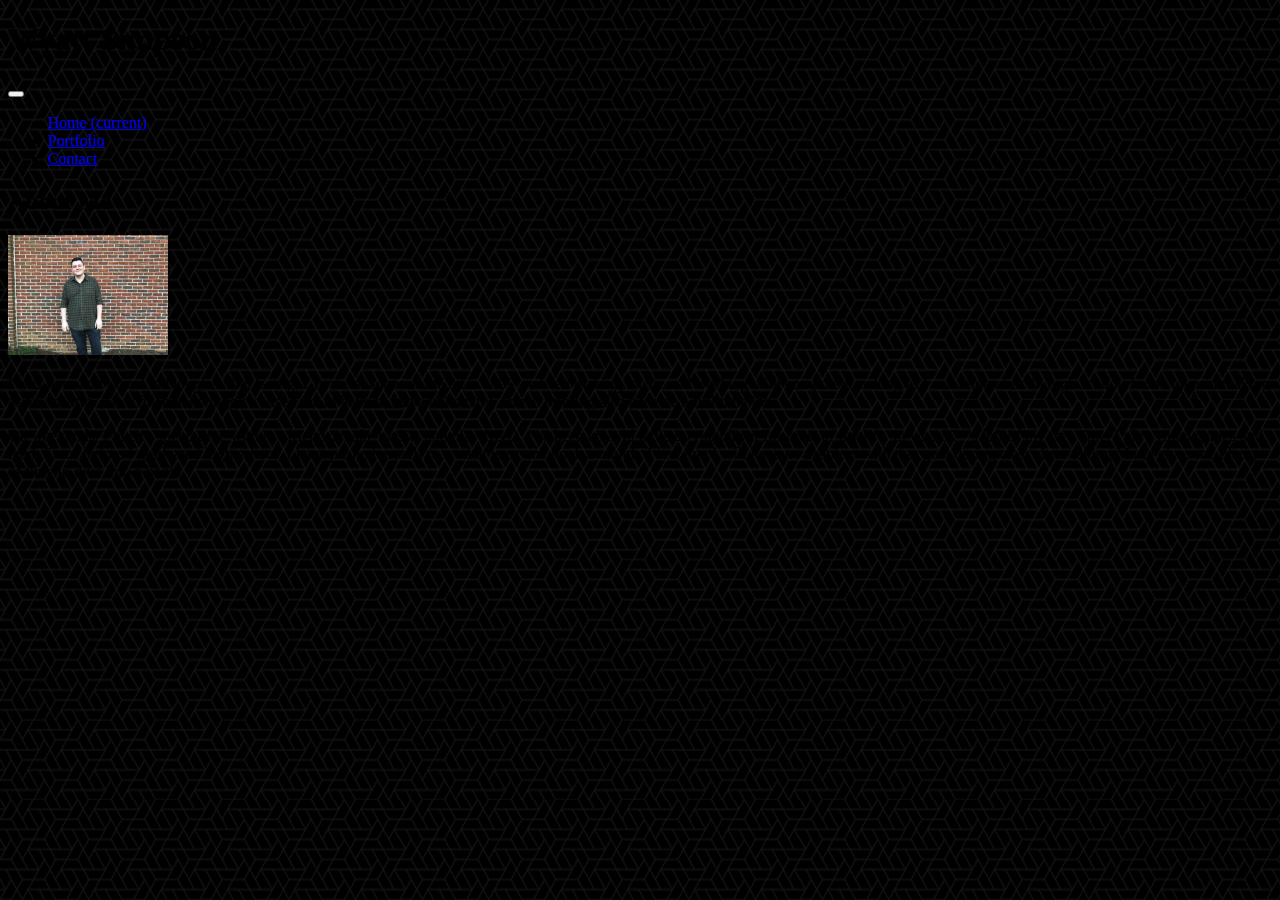
==== index.html @ 15f0ae23 "rocky mountain floundering" ====
<!DOCTYPE html>
<html>

<head>

    <meta name="viewport" content="width=, initial-scale=1.0" charset: "utf-8">

    <link rel="stylesheet" href="https://stackpath.bootstrapcdn.com/bootstrap/4.1.1/css/bootstrap.min.css" integrity="sha384-WskhaSGFgHYWDcbwN70/dfYBj47jz9qbsMId/iRN3ewGhXQFZCSftd1LZCfmhktB"
        crossorigin="anonymous">

    <title>About Me</title>
</head>

<body background="images/what-the-hex-dark.png">

    <nav class="navbar navbar-expand-lg navbar-light bg-light col-md-12">

        <h1 class="navbar-brand float-left">Wyatt Simpson</h1>

        <button class="navbar-toggler" type="button" data-toggle="collapse" data-target="#navbarSupportedContent" aria-controls="navbarSupportedContent"
            aria-expanded="false" aria-label="Toggle navigation">

            <span class="navbar-toggler-icon"></span>

        </button>

        <div class="collapse navbar-collapse float-right" id="navbarSupportedContent">

            <ul class="navbar-nav mr-auto">

                <li class="nav-item active">

                    <a class="nav-link" href="index.html">Home

                        <span class="sr-only">(current)</span>

                    </a>

                </li>

                <li class="nav-item">

                    <a class="nav-link" href="portfolio.html">Portfolio</a>

                </li>

                <li class="nav-item">

                    <a class="nav-link" href="contact.html">Contact</a>

                </li>

            </ul>

        </div>

    </nav>

    </div>

    </div>

    <div class="container bg-light">

        <div class="row">

            <h2>About Me</h2>

        </div>

        <div class="row">

            <div class="col-md-3">

                <img src="images/me.jpg" alt="#" height="120" width="160">

            </div>

            <div class="col-md-9">

                <p>
                    I was born and raised in Douglasville, Georgia, in the shadow of the ATL. I’ve been making music and working with computers
                    as long as I can remember. In high school, I took up printmaking as an artform. After financial struggle
                    caused me to have to leave university, screen printing also became a full time job.
                </p>

                <p>
                    On weekends, I like to spend time with my friends, make music, and play D&D. I've been an avid tabletop rpg player for most
                    of my life. In what’s left of my free time, I play video games and read. Since before I graduated high
                    school, I have pushed myself to read at least one book a month. I feel that I will have no problem with
                    that goal during class since taking Marta gives me plenty of time to dive into a book.
                </p>

            </div>

        </div>

    </div>

</body>

</html>
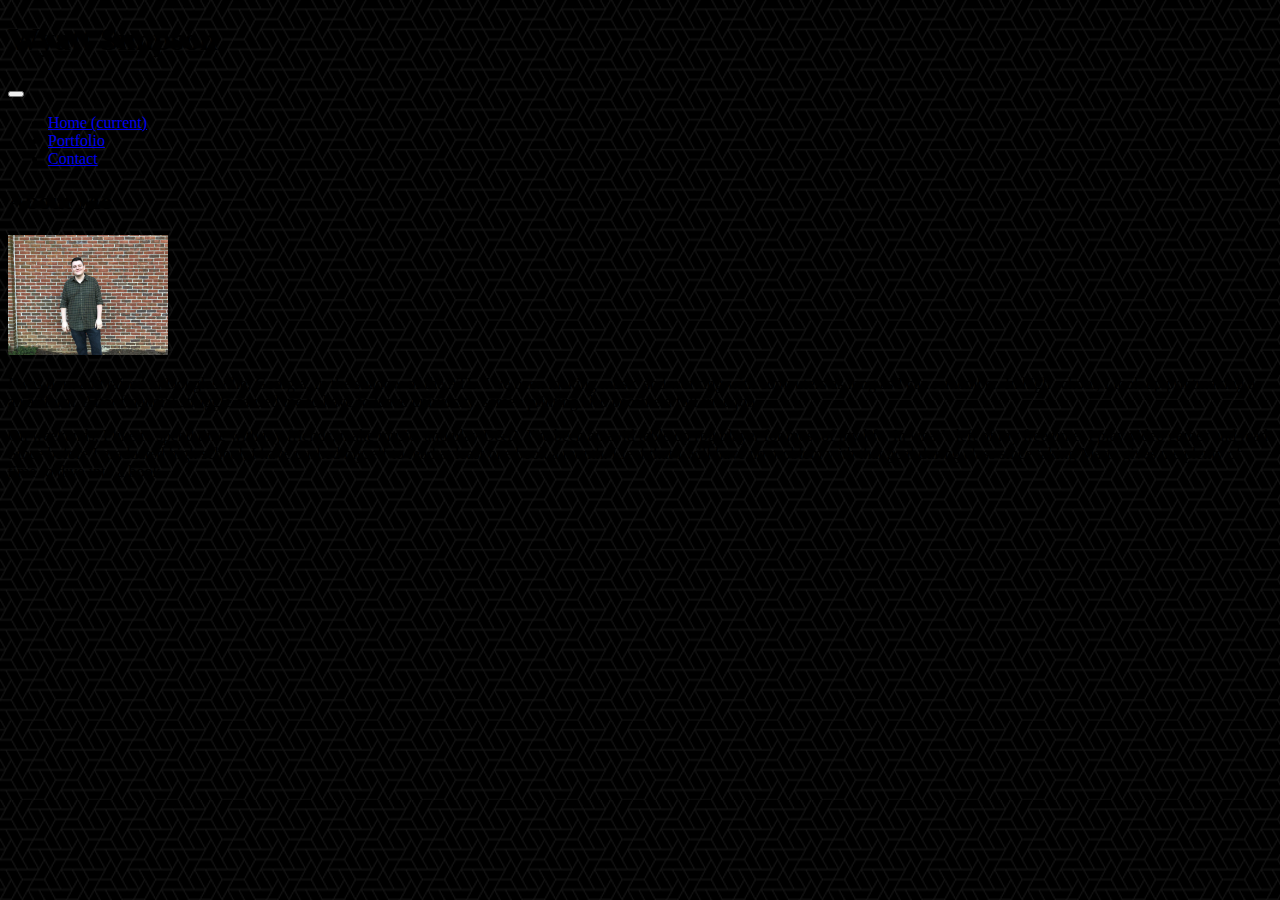
==== commit 67507d6d: "boilerplate added, css added, minor changes" ====
--- a/index.html
+++ b/index.html
@@ -1,102 +1,110 @@
 <!DOCTYPE html>
-<html>
+<html lang="en">
 
 <head>
 
-    <meta name="viewport" content="width=, initial-scale=1.0" charset: "utf-8">
+    <meta name="viewport" content="width=, initial-scale=1.0">
 
-    <link rel="stylesheet" href="https://stackpath.bootstrapcdn.com/bootstrap/4.1.1/css/bootstrap.min.css" integrity="sha384-WskhaSGFgHYWDcbwN70/dfYBj47jz9qbsMId/iRN3ewGhXQFZCSftd1LZCfmhktB"
-        crossorigin="anonymous">
+    <meta charset= "UTF-8">
 
+    <link rel="stylesheet" href="https://stackpath.bootstrapcdn.com/bootstrap/4.1.1/css/bootstrap.min.css" integrity="sha384-WskhaSGFgHYWDcbwN70/dfYBj47jz9qbsMId/iRN3ewGhXQFZCSftd1LZCfmhktB"crossorigin="anonymous">
+
+    <link rel="stylesheet" href="assets/css/style.css">
+    
     <title>About Me</title>
+    
 </head>
 
-<body background="images/what-the-hex-dark.png">
+<!-- bg-image on body tag is outdated, use the css sheet for it -->
+<body>
 
     <nav class="navbar navbar-expand-lg navbar-light bg-light col-md-12">
 
         <h1 class="navbar-brand float-left">Wyatt Simpson</h1>
-
+    
         <button class="navbar-toggler" type="button" data-toggle="collapse" data-target="#navbarSupportedContent" aria-controls="navbarSupportedContent"
             aria-expanded="false" aria-label="Toggle navigation">
-
+    
             <span class="navbar-toggler-icon"></span>
-
+    
         </button>
-
+    
         <div class="collapse navbar-collapse float-right" id="navbarSupportedContent">
-
+    
             <ul class="navbar-nav mr-auto">
-
+    
                 <li class="nav-item active">
-
+    
                     <a class="nav-link" href="index.html">Home
-
+    
                         <span class="sr-only">(current)</span>
-
+    
                     </a>
-
+    
                 </li>
-
+    
                 <li class="nav-item">
-
+    
                     <a class="nav-link" href="portfolio.html">Portfolio</a>
-
+    
                 </li>
-
+    
                 <li class="nav-item">
-
+    
                     <a class="nav-link" href="contact.html">Contact</a>
-
+    
                 </li>
-
+    
             </ul>
-
+    
         </div>
-
+    
     </nav>
 
-    </div>
-
-    </div>
-
-    <div class="container bg-light">
-
+    <!-- m(argin)t(op)-md-3 -->
+    <div class="container bg-light mt-md-3">
+    
         <div class="row">
-
+    
             <h2>About Me</h2>
-
+    
         </div>
-
+    
         <div class="row">
-
+    
             <div class="col-md-3">
-
+    
                 <img src="images/me.jpg" alt="#" height="120" width="160">
-
+    
             </div>
-
+    
             <div class="col-md-9">
-
+    
                 <p>
                     I was born and raised in Douglasville, Georgia, in the shadow of the ATL. I’ve been making music and working with computers
                     as long as I can remember. In high school, I took up printmaking as an artform. After financial struggle
                     caused me to have to leave university, screen printing also became a full time job.
                 </p>
-
+    
                 <p>
                     On weekends, I like to spend time with my friends, make music, and play D&D. I've been an avid tabletop rpg player for most
                     of my life. In what’s left of my free time, I play video games and read. Since before I graduated high
                     school, I have pushed myself to read at least one book a month. I feel that I will have no problem with
                     that goal during class since taking Marta gives me plenty of time to dive into a book.
                 </p>
-
+    
             </div>
-
+    
         </div>
-
+    
     </div>
 
 </body>
 
+</html>
+
+
+
+</body>
+
 </html>--- a/assets/css/style.css
+++ b/assets/css/style.css
@@ -0,0 +1,3 @@
+body {
+    background-image: url("../images/what-the-hex-dark.png")
+}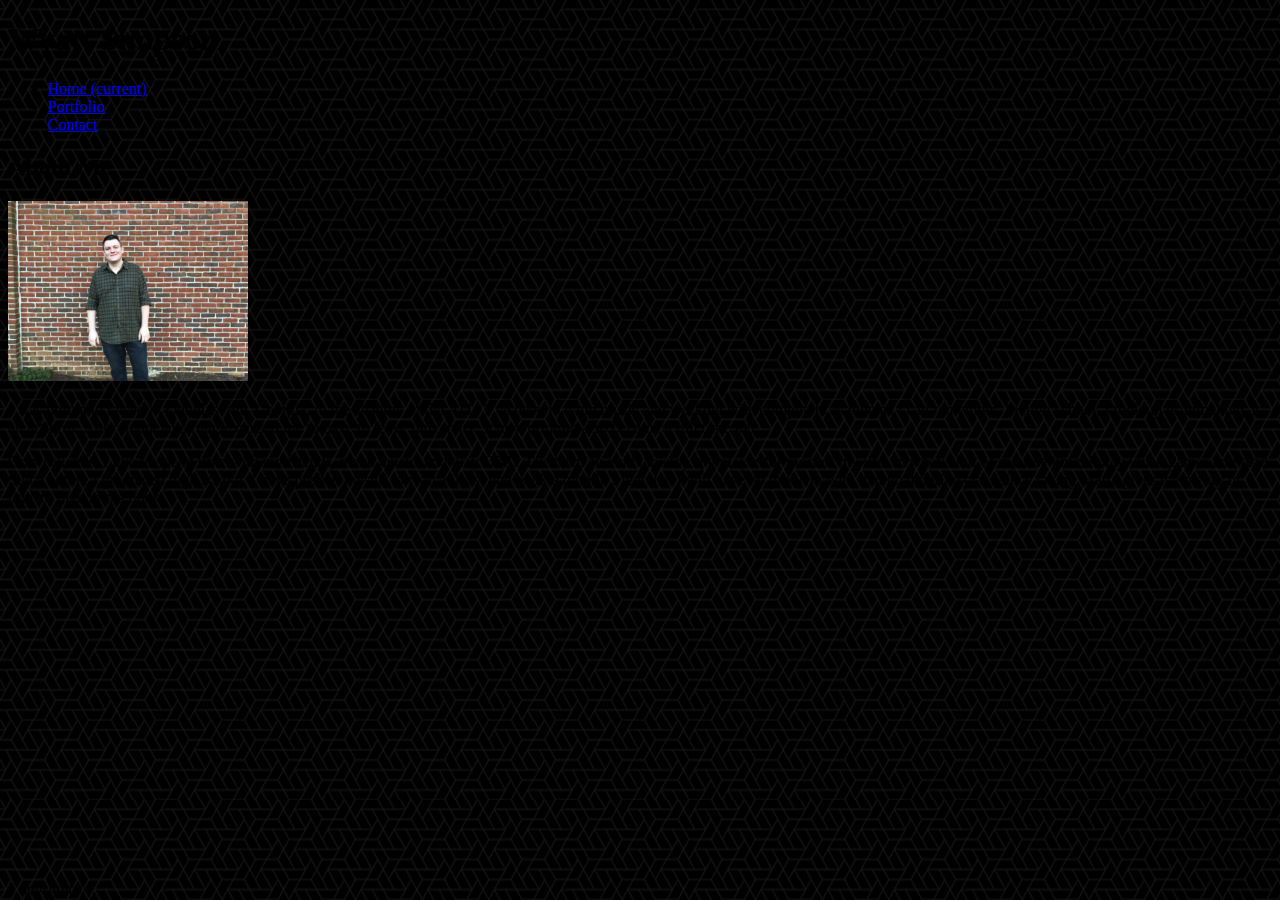
==== commit 03dd8dd4: "Major code changes, still needs polish" ====
--- a/index.html
+++ b/index.html
@@ -5,105 +5,104 @@
 
     <meta name="viewport" content="width=, initial-scale=1.0">
 
-    <meta charset= "UTF-8">
+    <meta charset="UTF-8">
 
-    <link rel="stylesheet" href="https://stackpath.bootstrapcdn.com/bootstrap/4.1.1/css/bootstrap.min.css" integrity="sha384-WskhaSGFgHYWDcbwN70/dfYBj47jz9qbsMId/iRN3ewGhXQFZCSftd1LZCfmhktB"crossorigin="anonymous">
+    <link rel="stylesheet" href="https://stackpath.bootstrapcdn.com/bootstrap/4.1.1/css/bootstrap.min.css" integrity="sha384-WskhaSGFgHYWDcbwN70/dfYBj47jz9qbsMId/iRN3ewGhXQFZCSftd1LZCfmhktB"
+        crossorigin="anonymous">
 
     <link rel="stylesheet" href="assets/css/style.css">
-    
+
     <title>About Me</title>
-    
+
 </head>
 
 <!-- bg-image on body tag is outdated, use the css sheet for it -->
+
 <body>
 
     <nav class="navbar navbar-expand-lg navbar-light bg-light col-md-12">
 
-        <h1 class="navbar-brand float-left">Wyatt Simpson</h1>
-    
-        <button class="navbar-toggler" type="button" data-toggle="collapse" data-target="#navbarSupportedContent" aria-controls="navbarSupportedContent"
-            aria-expanded="false" aria-label="Toggle navigation">
-    
-            <span class="navbar-toggler-icon"></span>
-    
-        </button>
-    
-        <div class="collapse navbar-collapse float-right" id="navbarSupportedContent">
-    
-            <ul class="navbar-nav mr-auto">
-    
-                <li class="nav-item active">
-    
-                    <a class="nav-link" href="index.html">Home
-    
-                        <span class="sr-only">(current)</span>
-    
-                    </a>
-    
-                </li>
-    
-                <li class="nav-item">
-    
-                    <a class="nav-link" href="portfolio.html">Portfolio</a>
-    
-                </li>
-    
-                <li class="nav-item">
-    
-                    <a class="nav-link" href="contact.html">Contact</a>
-    
-                </li>
-    
-            </ul>
-    
-        </div>
-    
+        <h1 class="navbar-brand ml-3 mr-auto">Wyatt Simpson</h1>
+
+        <ul class="navbar-nav mr-3 ml-auto">
+
+            <li class="nav-item active float-right">
+
+                <a class="nav-link" href="index.html">Home
+
+                    <span class="sr-only">(current)</span>
+
+                </a>
+
+            </li>
+
+            <li class="nav-item float-right">
+
+                <a class="nav-link" href="portfolio.html">Portfolio</a>
+
+            </li>
+
+            <li class="nav-item float-right">
+
+                <a class="nav-link" href="contact.html">Contact</a>
+
+            </li>
+
+        </ul>
+
     </nav>
 
     <!-- m(argin)t(op)-md-3 -->
-    <div class="container bg-light mt-md-3">
-    
+    <div class="wrapper container bg-light mt-md-3">
+
         <div class="row">
-    
-            <h2>About Me</h2>
-    
+
+            <h2 class="col-md-12 mt-md-3 text-center">About Me</h2>
+
         </div>
-    
+
         <div class="row">
-    
-            <div class="col-md-3">
-    
-                <img src="images/me.jpg" alt="#" height="120" width="160">
-    
+
+            <div class="clearfix col-12">
+
+                <div class="float-left px-1 py-1 card bg-info mx-md-3">
+
+                    <img class="img-thumbnail" src="assets/images/me.jpg" alt="Picture of Wyatt" height="180" width="240">
+
+                </div>
+
+                <div class="float-left">
+            
+                    <p class="aboutMe">
+                        I was born and raised in Douglasville, Georgia, in the shadow of the ATL. I’ve been making music and working with computers
+                        as long as I can remember. In high school, I took up printmaking as an artform. After financial struggle
+                        caused me to have to leave university, screen printing also became a full time job.
+                    </p>
+
+                    <p class="aboutMe">
+                        On weekends, I like to spend time with my friends, make music, and play D&D. I've been an avid tabletop rpg player for most
+                        of my life. In what’s left of my free time, I play video games and read. Since before I graduated high
+                        school, I have pushed myself to read at least one book a month. I feel that I will have no problem with
+                        that goal during class since taking Marta gives me plenty of time to dive into a book.
+                    </p>
+
+                </div>
+
             </div>
-    
-            <div class="col-md-9">
-    
-                <p>
-                    I was born and raised in Douglasville, Georgia, in the shadow of the ATL. I’ve been making music and working with computers
-                    as long as I can remember. In high school, I took up printmaking as an artform. After financial struggle
-                    caused me to have to leave university, screen printing also became a full time job.
-                </p>
-    
-                <p>
-                    On weekends, I like to spend time with my friends, make music, and play D&D. I've been an avid tabletop rpg player for most
-                    of my life. In what’s left of my free time, I play video games and read. Since before I graduated high
-                    school, I have pushed myself to read at least one book a month. I feel that I will have no problem with
-                    that goal during class since taking Marta gives me plenty of time to dive into a book.
-                </p>
-    
-            </div>
-    
+
         </div>
-    
+
     </div>
 
-</body>
+    <footer class="container-fluid footer bg-light">
 
-</html>
+        <div class="text-center">
 
+            <p class="ftrTxt">Copyright©</p>
 
+        </div>
+
+    </footer>
 
 </body>
 
--- a/assets/css/style.css
+++ b/assets/css/style.css
@@ -1,3 +1,19 @@
 body {
     background-image: url("../images/what-the-hex-dark.png")
+}
+
+.wrapper {
+    margin-bottom: 75px;
+}
+
+
+footer {
+    width: 100%;
+    position: fixed;
+    bottom: 0;   
+}
+
+.ftrTxt {
+    position: relative;
+    top: 15px;
 }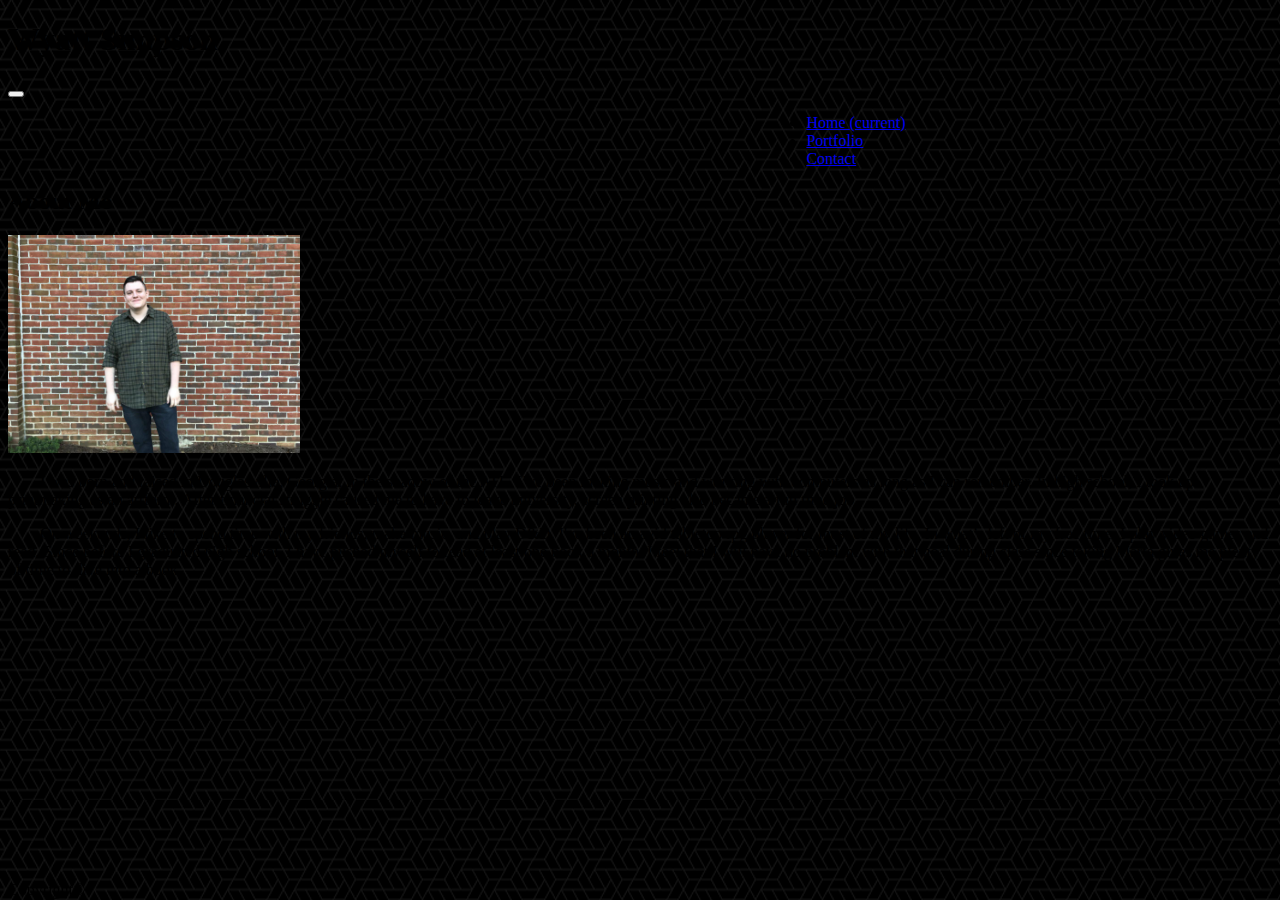
==== commit abe65e5b: "final touches, lookin snazzy" ====
--- a/index.html
+++ b/index.html
@@ -8,25 +8,35 @@
     <meta charset="UTF-8">
 
     <link rel="stylesheet" href="https://stackpath.bootstrapcdn.com/bootstrap/4.1.1/css/bootstrap.min.css" integrity="sha384-WskhaSGFgHYWDcbwN70/dfYBj47jz9qbsMId/iRN3ewGhXQFZCSftd1LZCfmhktB"
-        crossorigin="anonymous">
+        crossorigin="anonymous"/>
 
-    <link rel="stylesheet" href="assets/css/style.css">
+    <script src="https://code.jquery.com/jquery-3.3.1.slim.min.js" integrity="sha384-q8i/X+965DzO0rT7abK41JStQIAqVgRVzpbzo5smXKp4YfRvH+8abtTE1Pi6jizo" crossorigin="anonymous"></script>
+    
+    <script src="https://cdnjs.cloudflare.com/ajax/libs/popper.js/1.14.3/umd/popper.min.js" integrity="sha384-ZMP7rVo3mIykV+2+9J3UJ46jBk0WLaUAdn689aCwoqbBJiSnjAK/l8WvCWPIPm49" crossorigin="anonymous"></script>
+    
+    <script src="https://stackpath.bootstrapcdn.com/bootstrap/4.1.1/js/bootstrap.min.js" integrity="sha384-smHYKdLADwkXOn1EmN1qk/HfnUcbVRZyYmZ4qpPea6sjB/pTJ0euyQp0Mk8ck+5T" crossorigin="anonymous"></script>
+
+    <link rel="stylesheet" href="assets/css/style.css"/>
 
     <title>About Me</title>
 
 </head>
 
-<!-- bg-image on body tag is outdated, use the css sheet for it -->
-
 <body>
 
-    <nav class="navbar navbar-expand-lg navbar-light bg-light col-md-12">
+    <nav class="navbar navbar-expand-lg navbar-light bg-light col-lg-12">
 
-        <h1 class="navbar-brand ml-3 mr-auto">Wyatt Simpson</h1>
+        <h1 class="navbar-brand ml-5">Wyatt Simpson</h1>
 
-        <ul class="navbar-nav mr-3 ml-auto">
+        <button class="navbar-toggler" type="button" data-toggle="collapse" data-target="#navbarSupportedContent" aria-controls="navbarSupportedContent" aria-expanded="false" aria-label="Toggle navigation">
+        
+            <span class="navbar-toggler-icon"></span>
+        
+        </button>
 
-            <li class="nav-item active float-right">
+        <ul class="navbar-nav mr-3 collapse navbar-collapse navlist" id="navbarSupportedContent">
+
+            <li class="nav-item active">
 
                 <a class="nav-link" href="index.html">Home
 
@@ -36,13 +46,13 @@
 
             </li>
 
-            <li class="nav-item float-right">
+            <li class="nav-item">
 
                 <a class="nav-link" href="portfolio.html">Portfolio</a>
 
             </li>
 
-            <li class="nav-item float-right">
+            <li class="nav-item">
 
                 <a class="nav-link" href="contact.html">Contact</a>
 
@@ -52,26 +62,25 @@
 
     </nav>
 
-    <!-- m(argin)t(op)-md-3 -->
-    <div class="wrapper container bg-light mt-md-3">
+    <div class="wrapper container bg-light mt-3 mx-auto">
 
         <div class="row">
 
-            <h2 class="col-md-12 mt-md-3 text-center">About Me</h2>
+            <h2 class="col-md-12 mt-3 text-center">About Me</h2>
 
         </div>
 
         <div class="row">
 
-            <div class="clearfix col-12">
+            <div class="clearfix">
 
-                <div class="float-left px-1 py-1 card bg-info mx-md-3">
+                <div class="card px-2 py-2 bg-info mx-auto" style="width: 20rem;">
 
-                    <img class="img-thumbnail" src="assets/images/me.jpg" alt="Picture of Wyatt" height="180" width="240">
+                    <img class="img-thumbnail mx-auto" src="assets/images/me.jpg" alt="Picture of Wyatt" height="218" width="292">
 
                 </div>
 
-                <div class="float-left">
+                <div class="float-left px-3 py-3 mx-4 mx-sm-auto">
             
                     <p class="aboutMe">
                         I was born and raised in Douglasville, Georgia, in the shadow of the ATL. I’ve been making music and working with computers
--- a/assets/css/style.css
+++ b/assets/css/style.css
@@ -6,6 +6,13 @@
     margin-bottom: 75px;
 }
 
+.navlist {
+    margin-left: 60%;
+}
+
+.aboutMe {
+    text-indent: 2rem;
+}
 
 footer {
     width: 100%;
